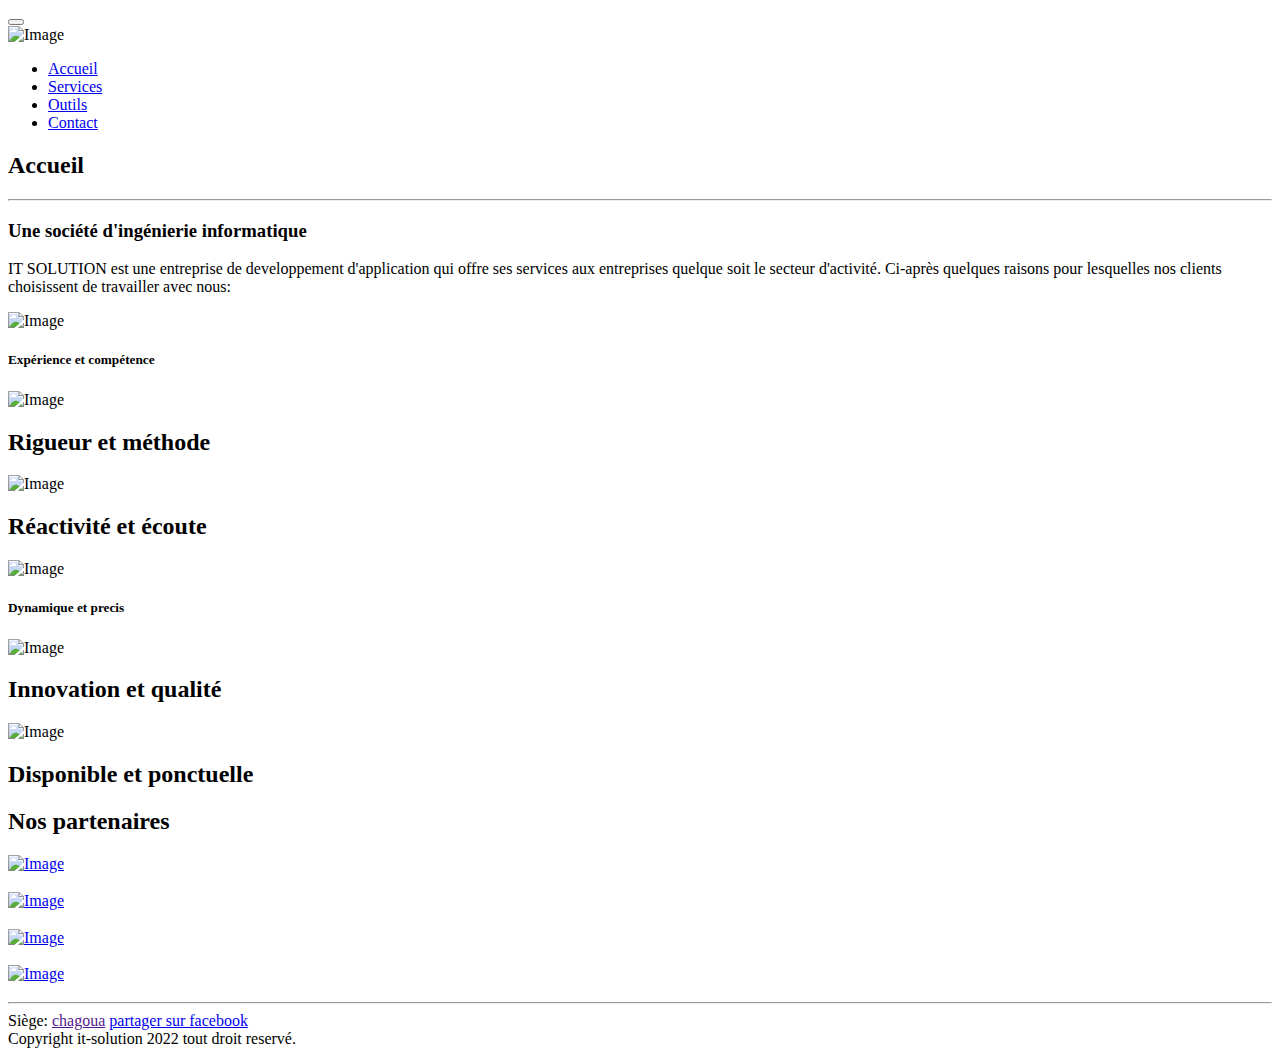
==== src/main/resources/templates/accueil.html @ ed99c612 "Update accueil.html" ====
<!DOCTYPE html>
<html lang="en">
<head>
	<meta charset="UTF-8">
	<meta name="viewport" content="width=device-width, initial-scale=1.0">
	<title>accueil</title>
	<link rel="stylesheet" href="fontawesome/css/all.min.css"> <!-- https://fontawesome.com/ -->
	<link href="https://fonts.googleapis.com/css2?family=Source+Sans+Pro&display=swap" rel="stylesheet"> <!-- https://fonts.google.com/ -->
    <link href="css/bootstrap.min.css" rel="stylesheet">
    <link href="css/templatemo-xtra-blog.css" rel="stylesheet">
<!--
    
TemplateMo 553 Xtra Blog

https://templatemo.com/tm-553-xtra-blog

-->

 <meta name="viewport" content="width=device-width, initial-scale=1, shrink-to-fit=no">
    <link href="https://fonts.googleapis.com/css?family=Roboto:300,400&display=swap" rel="stylesheet">

    <link href="https://fonts.googleapis.com/css?family=Poppins:300,400,500&display=swap" rel="stylesheet">

    <link href="https://fonts.googleapis.com/css?family=Source+Serif+Pro:400,600&display=swap" rel="stylesheet">

    <link rel="stylesheet" href="slider/fonts/icomoon/style.css">

    <link rel="stylesheet" href="slider/css/owl.carousel.min.css">

    <!-- Bootstrap CSS -->
    <link rel="stylesheet" href="slider/css/bootstrap.min.css">
    
    <!-- Style -->
    <link rel="stylesheet" href="slider/css/style.css">


</head>
<body>
	<header class="tm-header" id="tm-header">
        <div class="tm-header-wrapper">
            <button class="navbar-toggler" type="button" aria-label="Toggle navigation">
                <i class="fas fa-bars"></i>
            </button>
            <div class="tm-site-header">
			 <img src="img/It-solution.jpg" alt="Image" class="img-fluid">  
                
            </div>
            <nav class="tm-nav" id="tm-nav">            
                <ul>
                    <li class="tm-nav-item active"><a href="/" class="tm-nav-link">
                        <i class="fas fa-home"></i>
                        Accueil
                    </a></li>
                    <li class="tm-nav-item"><a href="service" class="tm-nav-link">
                        <i class="fas fa-pen"></i>
                        Services
                    </a></li>
                    <li class="tm-nav-item"><a href="outils" class="tm-nav-link">
                        <i class="fas fa-tools"></i>
                        Outils
                    </a></li>
                    <li class="tm-nav-item"><a href="contact" class="tm-nav-link">
                        <i class="far fa-comments"></i>
                        Contact 
                    </a></li>
                </ul>
            </nav>
           
           
        </div>
    </header>
    <div class="container-fluid">
        <main class="tm-main">
            <!-- Search form -->
			 <h2 class="mb-3 tm-color-primary tm-post-title"> Accueil</h2>
            <div class="row tm-row">
                <div class="col-12">
                   <hr class="tm-hr-primary">
                </div>                
            </div>   
<h3>Une société d'ingénierie informatique </h3>
<p class="tm-pt-30">
                       IT SOLUTION  est une entreprise de developpement d'application qui offre ses services aux entreprises quelque soit 
					   le secteur d'activité.
					   Ci-après quelques raisons pour lesquelles nos clients choisissent de travailler avec nous:
                    </p>			
            <div class="row tm-row">
			
                <article class="col-12 col-md-4 tm-post">
              
                    <a  class="effect-lily tm-post-link tm-pt-60">
                        <div class="tm-post-link-inner">
                            <img src="img/im1.jpg" alt="Image" class="img-fluid"  style="height:142px;">                            
                        </div>
                        
                        <h5 class="tm-pt-30 tm-color-primary tm-post-title">Expérience et compétence</h5>
                    </a>                    
                  
                </article>
                <article class="col-12 col-md-4 tm-post">
                   
                    <a  class="effect-lily tm-post-link tm-pt-60">
                        <div class="tm-post-link-inner">
                            <img src="img/im6.jpg" alt="Image" class="img-fluid"  style="height:142px;">                            
                        </div>
                        
                        <h2 class="tm-pt-30 tm-color-primary tm-post-title">Rigueur et méthode</h2>
                    </a>                    
                    
                </article>
				 <article class="col-12 col-md-4 tm-post">
              
                    <a  class="effect-lily tm-post-link tm-pt-60">
                        <div class="tm-post-link-inner">
                            <img src="img/im2.jpg" alt="Image" class="img-fluid"  style="height:142px;">                            
                        </div>
                      
                        <h2 class="tm-pt-30 tm-color-primary tm-post-title"> Réactivité
et écoute</h2>
                    </a>                    
              
                </article>
				
				
				
				<article class="col-12 col-md-4 tm-post">
              
                    <a  class="effect-lily tm-post-link tm-pt-60">
                        <div class="tm-post-link-inner">
                            <img src="img/im3.jpg" alt="Image" class="img-fluid"  style="height:142px;">                            
                        </div>
                        
                        <h5 class="tm-pt-30 tm-color-primary tm-post-title">Dynamique et precis</h5>
                    </a>                    
                  
                </article>
                <article class="col-12 col-md-4 tm-post">
                   
                    <a  class="effect-lily tm-post-link tm-pt-60">
                        <div class=" tm-post-link-inner">
                            <img src="img/im4.jpg" alt="Image" class="img-fluid"  style="height:142px;">                            
                        </div>
                        
                        <h2 class="tm-pt-30 tm-color-primary tm-post-title">Innovation et qualité</h2>
                    </a>                    
                    
                </article>
				 <article class="col-12 col-md-4 tm-post">
              
                    <a  class="effect-lily tm-post-link tm-pt-60">
                        <div class="tm-post-link-inner">
                            <img src="img/im5.jpeg" alt="Image" class="img-fluid"  style="height:142px;">                            
                        </div>
                      
                        <h2 class="tm-pt-30 tm-color-primary tm-post-title">Disponible et ponctuelle</h2>
                    </a>                    
              
                </article>
				
                
           
            
            </div>
            <div class="site-section bg-left-half mb-5">
      <div class="container owl-2-style">
        
        <h2 class="tm-pt-30 tm-color-primary tm-post-title py-5 ">Nos partenaires</h2>

        <div class="owl-carousel owl-2">
          <div class="media-29101">
            <a href="#"><img src="../images/hanana.JPG" alt="Image" class="img-fluid" style="height:142px;"></a>
            <h3><a href="#"></a></h3>
          </div>
          <div class="media-29101">
            <a href="#"><img src="../images/merveille.JPG" alt="Image" class="img-fluid" style="height:142px;"></a>
            <h3><a href="#"></a></h3>
          </div>
          <div class="media-29101">
            <a href="#"><img src="images/cimaf.png" alt="Image" class="img-fluid" style="height:142px;"></a>
            <h3><a href="#"></a></h3>
          </div>
          <div class="media-29101">
            <a href="#"><img src="images/kadji.png" alt="Image" class="img-fluid" style="height:142px;"></a>
            <h3><a href="#"></a></h3>
          </div>
         
        </div>

      </div>
    </div>      
            <footer class="row tm-row">
                <hr class="col-12">
                <div class="col-md-6 col-12 tm-color-gray">
                    Siège: <a rel="nofollow" target="_parent" href="" class="tm-external-link">chagoua</a>
			<a href="http://www.facebook.com/sharer.php?u=https://itsolutiontd.herokuapp.com"> partager sur facebook </a>
                </div>
                <div class="col-md-6 col-12 tm-color-gray tm-copyright">
                    Copyright it-solution 2022 tout droit reservé.
                </div>
            </footer>
        </main>
    </div>
    <script src="js/jquery.min.js"></script>
    <script src="js/templatemo-script.js"></script>
	
	    <script src="slider/js/jquery-3.3.1.min.js"></script>
    <script src="slider/js/popper.min.js"></script>
    <script src="slider/js/bootstrap.min.js"></script>
    <script src="slider/js/owl.carousel.min.js"></script>
    <script src="slider/js/main.js"></script>
</body>
</html>
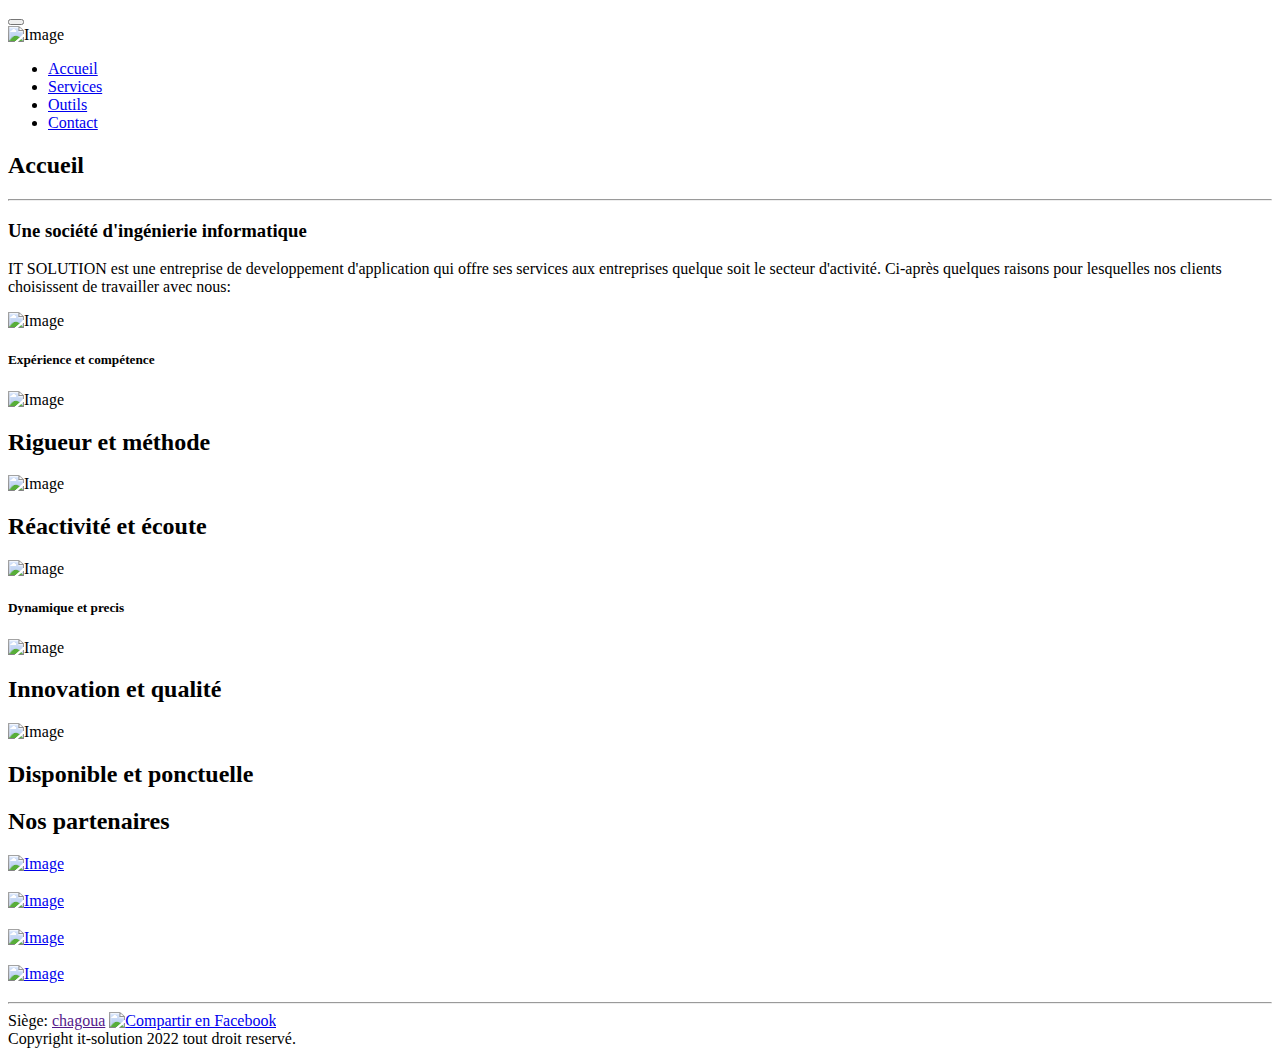
==== commit e1cdfef7: "Update accueil.html" ====
--- a/src/main/resources/templates/accueil.html
+++ b/src/main/resources/templates/accueil.html
@@ -192,7 +192,9 @@
                 <hr class="col-12">
                 <div class="col-md-6 col-12 tm-color-gray">
                     Siège: <a rel="nofollow" target="_parent" href="" class="tm-external-link">chagoua</a>
-			<a href="http://www.facebook.com/sharer.php?u=https://itsolutiontd.herokuapp.com"> partager sur facebook </a>
+			<a href="http://www.facebook.com/sharer.php?u=https://itsolutiontd.herokuapp.com">
+                           <img src="https://cdn3.professor-falken.com/RUTA_IMAGEN" alt="Compartir en Facebook" />
+                       </a>
                 </div>
                 <div class="col-md-6 col-12 tm-color-gray tm-copyright">
                     Copyright it-solution 2022 tout droit reservé.
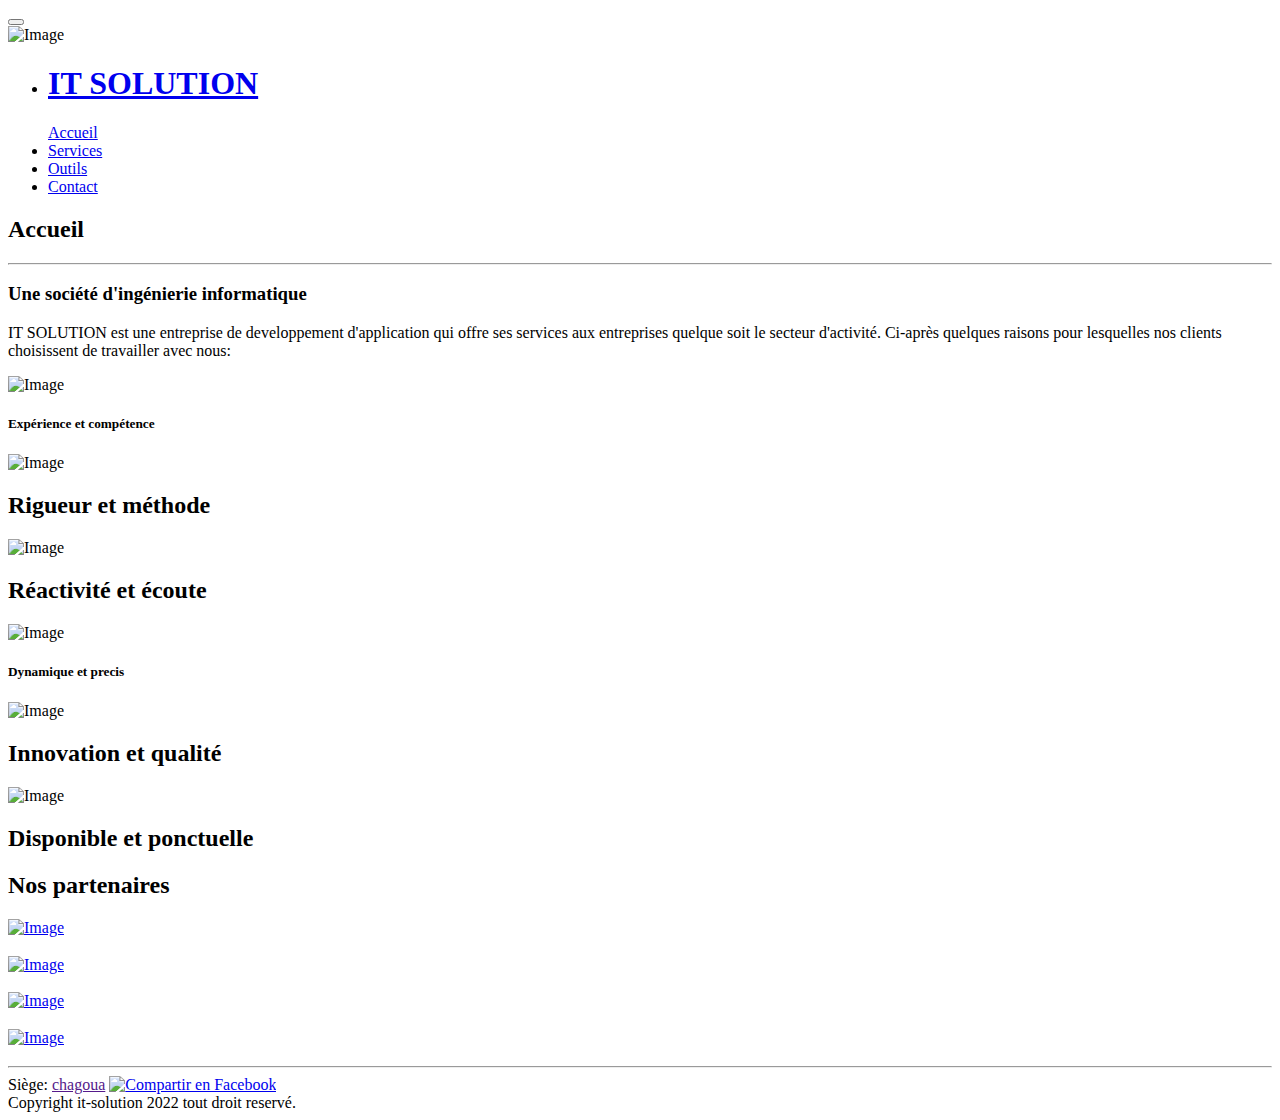
==== commit 3c2cff42: "Update accueil.html" ====
--- a/src/main/resources/templates/accueil.html
+++ b/src/main/resources/templates/accueil.html
@@ -49,7 +49,7 @@
                 <ul>
                     <li class="tm-nav-item active"><a href="/" class="tm-nav-link">
                         <i class="fas fa-home"></i>
-                        Accueil
+			    <h1>IT SOLUTION</h1> Accueil
                     </a></li>
                     <li class="tm-nav-item"><a href="service" class="tm-nav-link">
                         <i class="fas fa-pen"></i>
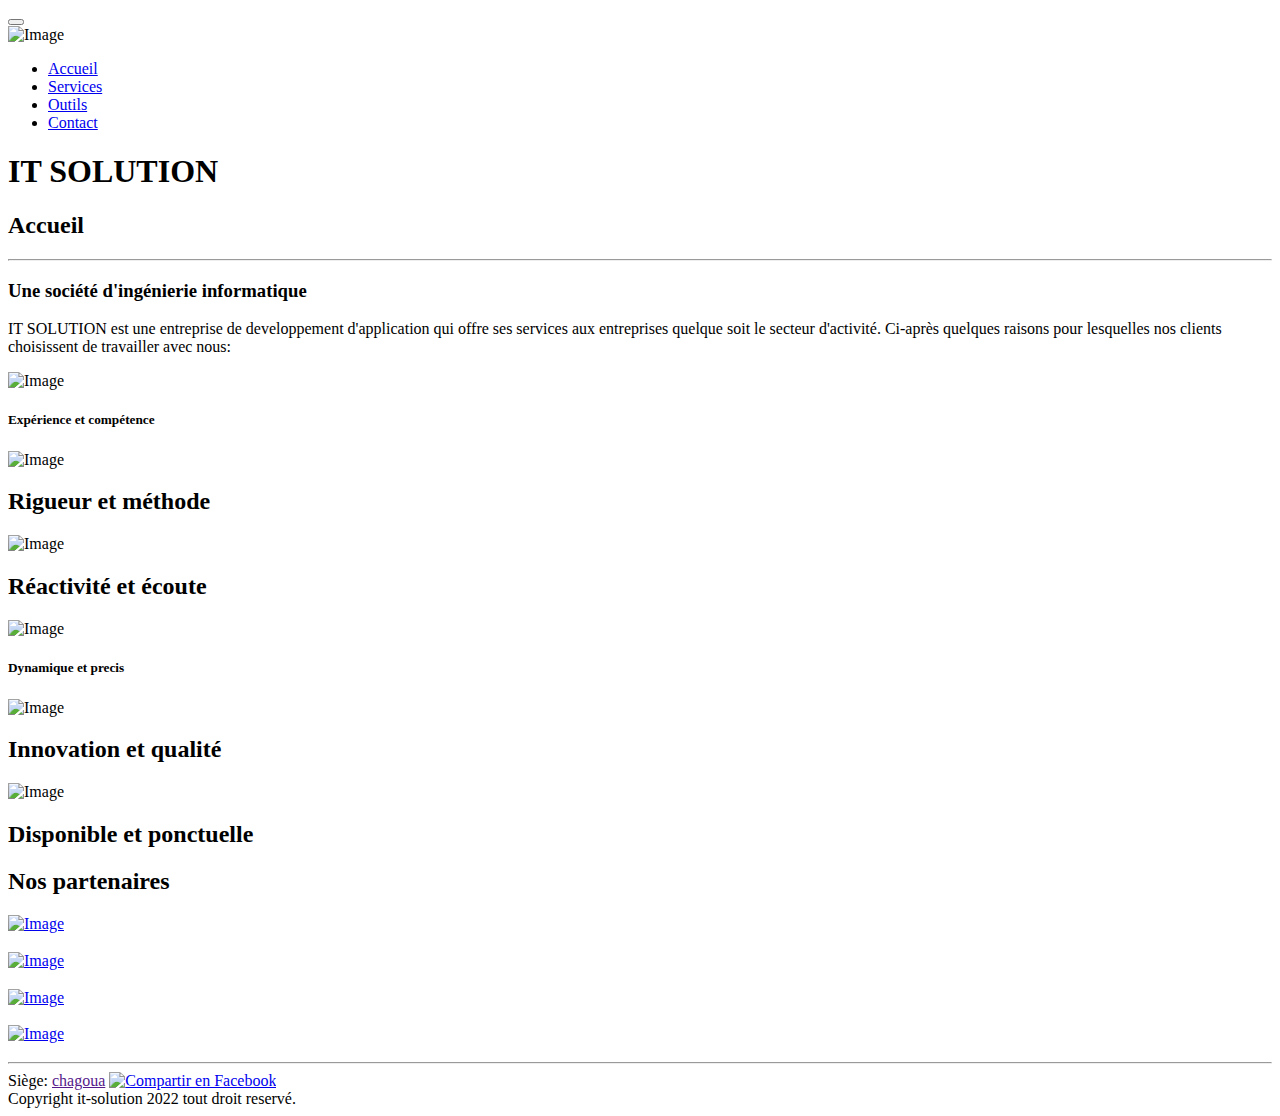
==== commit df302802: "Update accueil.html" ====
--- a/src/main/resources/templates/accueil.html
+++ b/src/main/resources/templates/accueil.html
@@ -49,7 +49,7 @@
                 <ul>
                     <li class="tm-nav-item active"><a href="/" class="tm-nav-link">
                         <i class="fas fa-home"></i>
-			    <h1>IT SOLUTION</h1> Accueil
+			     Accueil
                     </a></li>
                     <li class="tm-nav-item"><a href="service" class="tm-nav-link">
                         <i class="fas fa-pen"></i>
@@ -72,7 +72,7 @@
     <div class="container-fluid">
         <main class="tm-main">
             <!-- Search form -->
-			 <h2 class="mb-3 tm-color-primary tm-post-title"> Accueil</h2>
+			<h1>IT SOLUTION</h1> <h2 class="mb-3 tm-color-primary tm-post-title"> Accueil</h2>
             <div class="row tm-row">
                 <div class="col-12">
                    <hr class="tm-hr-primary">
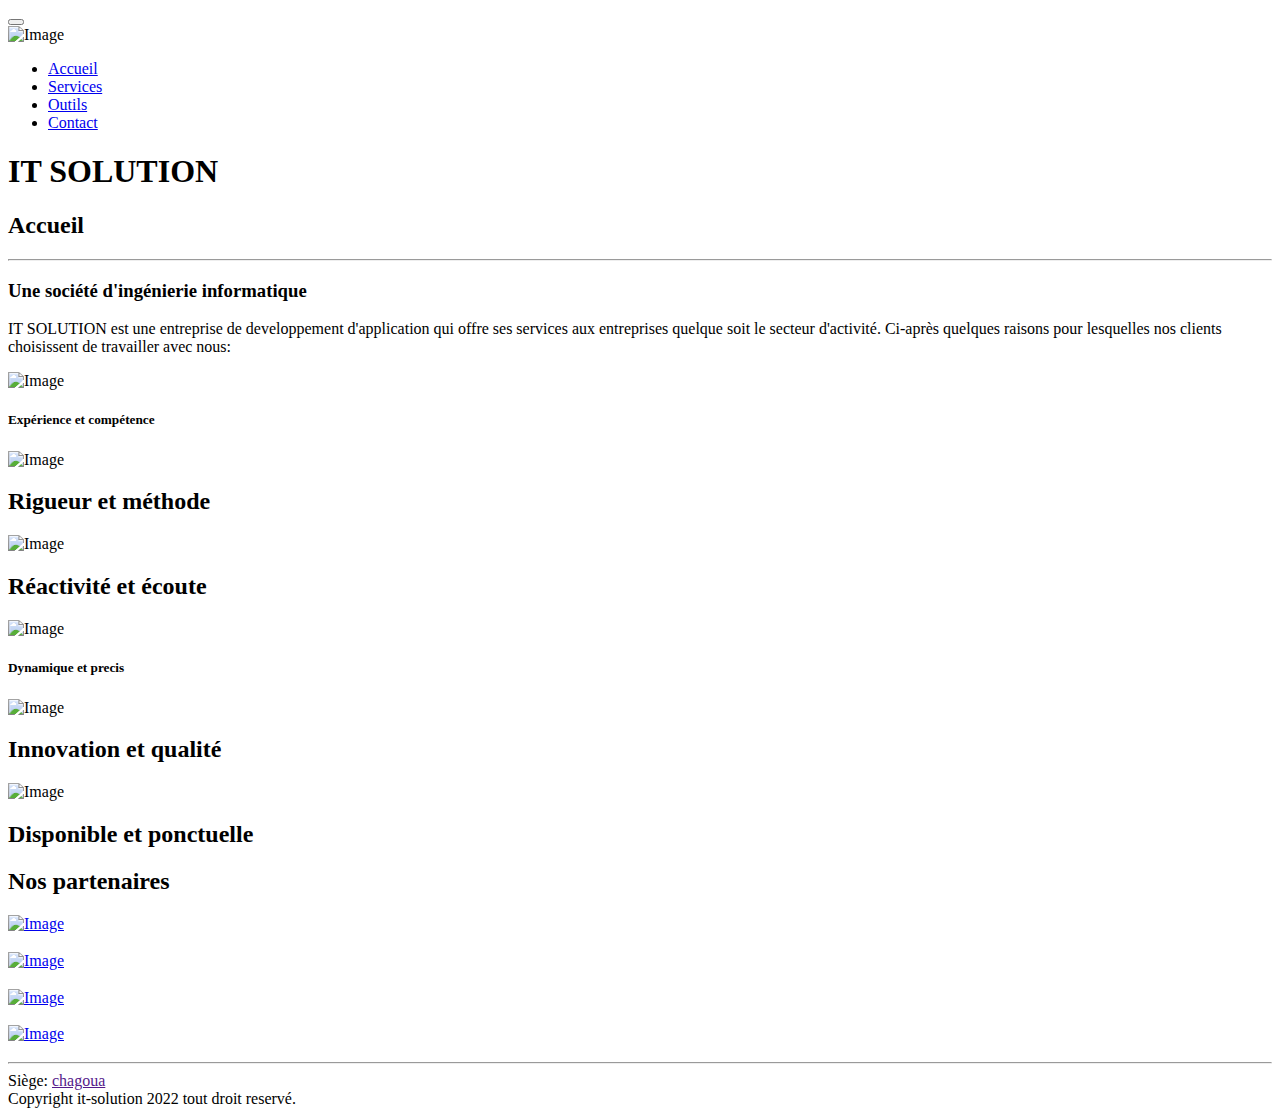
==== commit 33da5ead: "Update accueil.html" ====
--- a/src/main/resources/templates/accueil.html
+++ b/src/main/resources/templates/accueil.html
@@ -72,7 +72,7 @@
     <div class="container-fluid">
         <main class="tm-main">
             <!-- Search form -->
-			<h1>IT SOLUTION</h1> <h2 class="mb-3 tm-color-primary tm-post-title"> Accueil</h2>
+			<h1 class="mb-3 tm-color-primary tm-post-title">IT SOLUTION</h1> <h2 class="mb-3 tm-color-primary tm-post-title"> Accueil</h2>
             <div class="row tm-row">
                 <div class="col-12">
                    <hr class="tm-hr-primary">
@@ -193,7 +193,7 @@
                 <div class="col-md-6 col-12 tm-color-gray">
                     Siège: <a rel="nofollow" target="_parent" href="" class="tm-external-link">chagoua</a>
 			<a href="http://www.facebook.com/sharer.php?u=https://itsolutiontd.herokuapp.com">
-                           <img src="https://cdn3.professor-falken.com/RUTA_IMAGEN" alt="Compartir en Facebook" />
+                           <i class="fa fa-facebook"></i>
                        </a>
                 </div>
                 <div class="col-md-6 col-12 tm-color-gray tm-copyright">
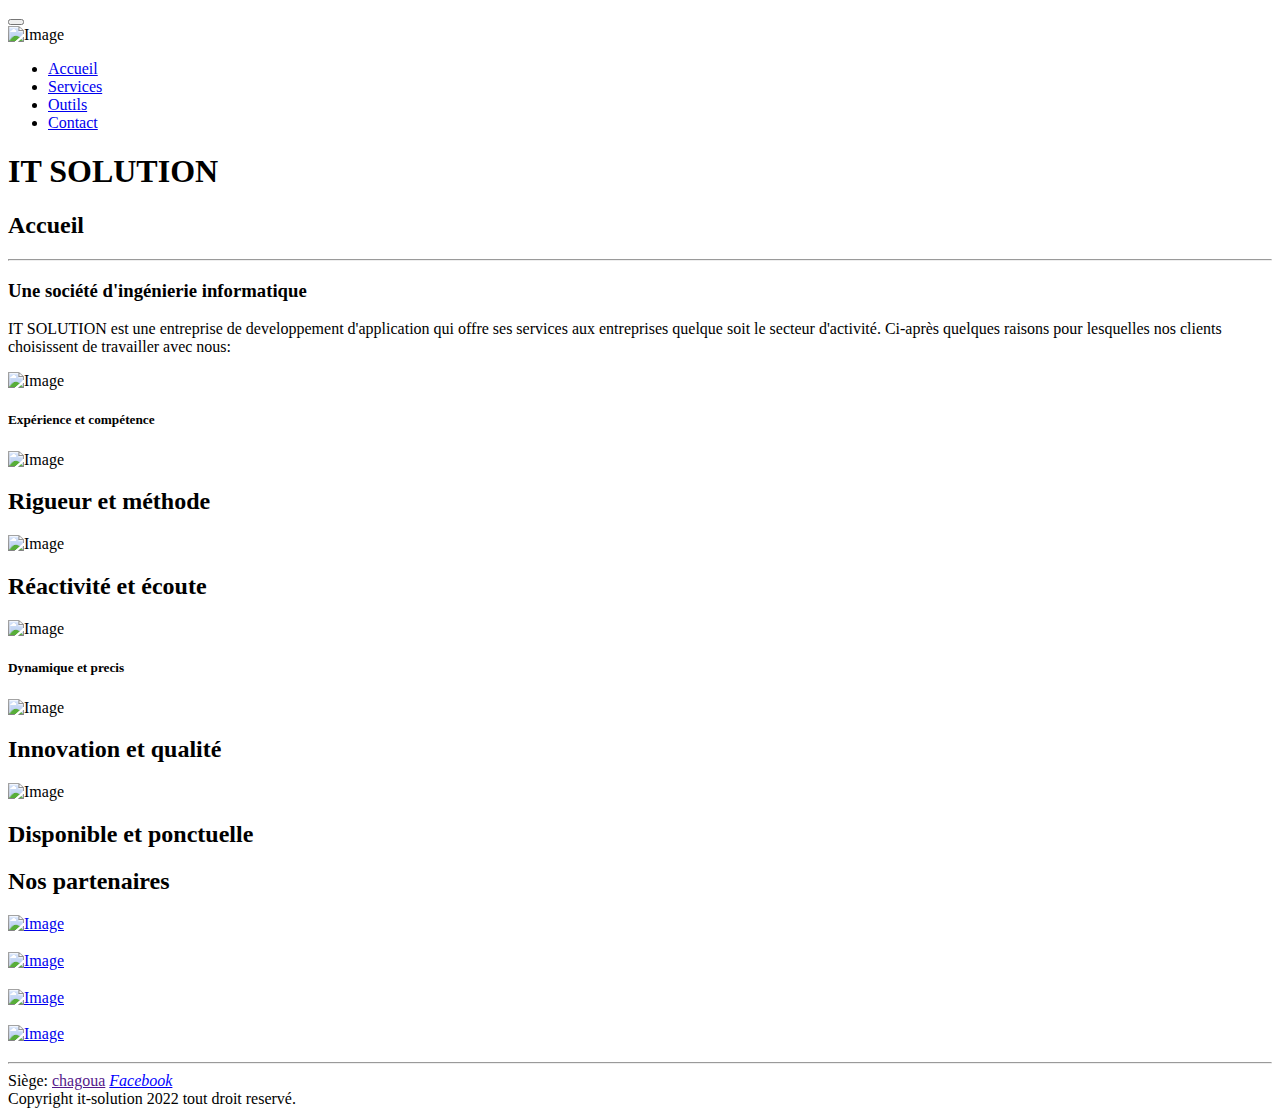
==== commit 8b88f41d: "Update accueil.html" ====
--- a/src/main/resources/templates/accueil.html
+++ b/src/main/resources/templates/accueil.html
@@ -193,7 +193,7 @@
                 <div class="col-md-6 col-12 tm-color-gray">
                     Siège: <a rel="nofollow" target="_parent" href="" class="tm-external-link">chagoua</a>
 			<a href="http://www.facebook.com/sharer.php?u=https://itsolutiontd.herokuapp.com">
-                           <i class="fa fa-facebook"></i>
+                           <i class="fa fa-facebook-f" style="color:blue">Facebook</i>
                        </a>
                 </div>
                 <div class="col-md-6 col-12 tm-color-gray tm-copyright">
